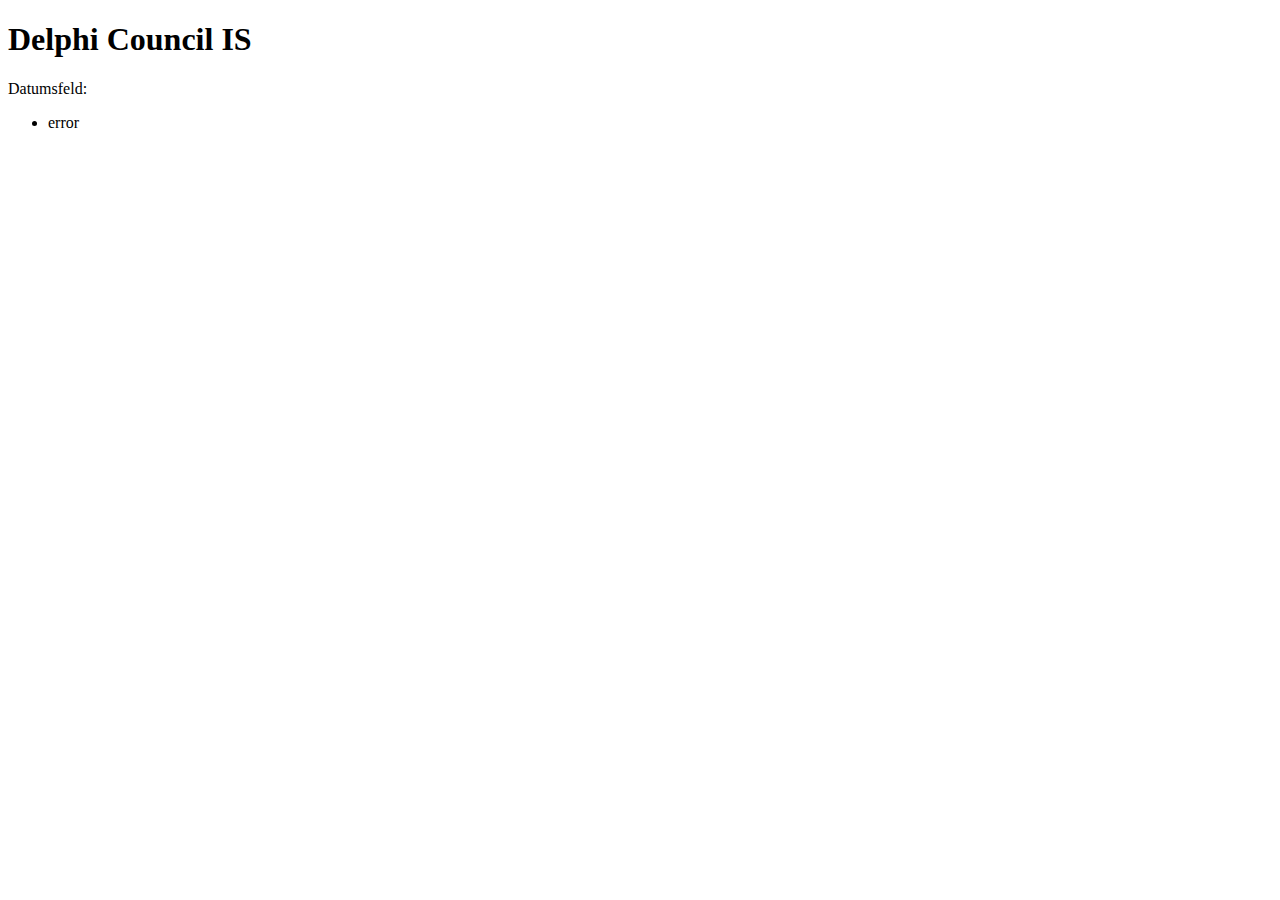
==== src/main/resources/templates/test.html @ ff66e176 "adde timestamps" ====
<!DOCTYPE html>
<html xmlns:th="http://www.thymeleaf.org" xmlns:layout="http://www.ultraq.net.nz/thymeleaf/layout"
      layout:decorate="~{layouts/dcis.html}" th:with="lang=${#locale.language}" th:lang="${lang}">
<head>
    <title>Not yet imlemented</title>
</head>
<body>
<section layout:fragment="content">

    <h1 class="torg-header"><span th:text="#{app.title}">Delphi Council IS</span></h1>

    <p>Datumsfeld:</p>
    <p class="torg-header-indent" th:text="${#temporals.formatISO(date)}"/>

    <form class="row g-3 form-floating needs-validation" novalidate action="#" th:action="@{/}" th:object="${operative}"
          method="post">
        <input type="hidden" th:field="*{nameSpace}"/>
        <input type="hidden" id="created" th:field="*{created}" th:value="${#temporals.formatISO(operative.created)}"/>

        <div class="col-12">
            <div class="form-floating">
                <div class="input-group has-validation" th:unless="${#fields.hasErrors('created')}">
                    <input type="hidden" id="created" th:field="*{created}" th:value="${#temporals.formatISO(operative.created)}"/>
                </div>
                <div class="input-group has-validation" th:if="${#fields.hasErrors('created')}">
                    <input type="hidden" id="created" th:field="*{created}" th:value="${#temporals.formatISO(operative.created)}"/>
                    <div class="input-group has-validation" th:if="${#fields.hasErrors('created')}">
                        <ul class="invalid-feedback" id="validationId">
                            <li th:each="err : ${#fields.errors('created')}" th:text="${err}">error</li>
                        </ul>
                    </div>
                </div>
            </div>
        </div>
    </form>

</section>
</body>
</html>
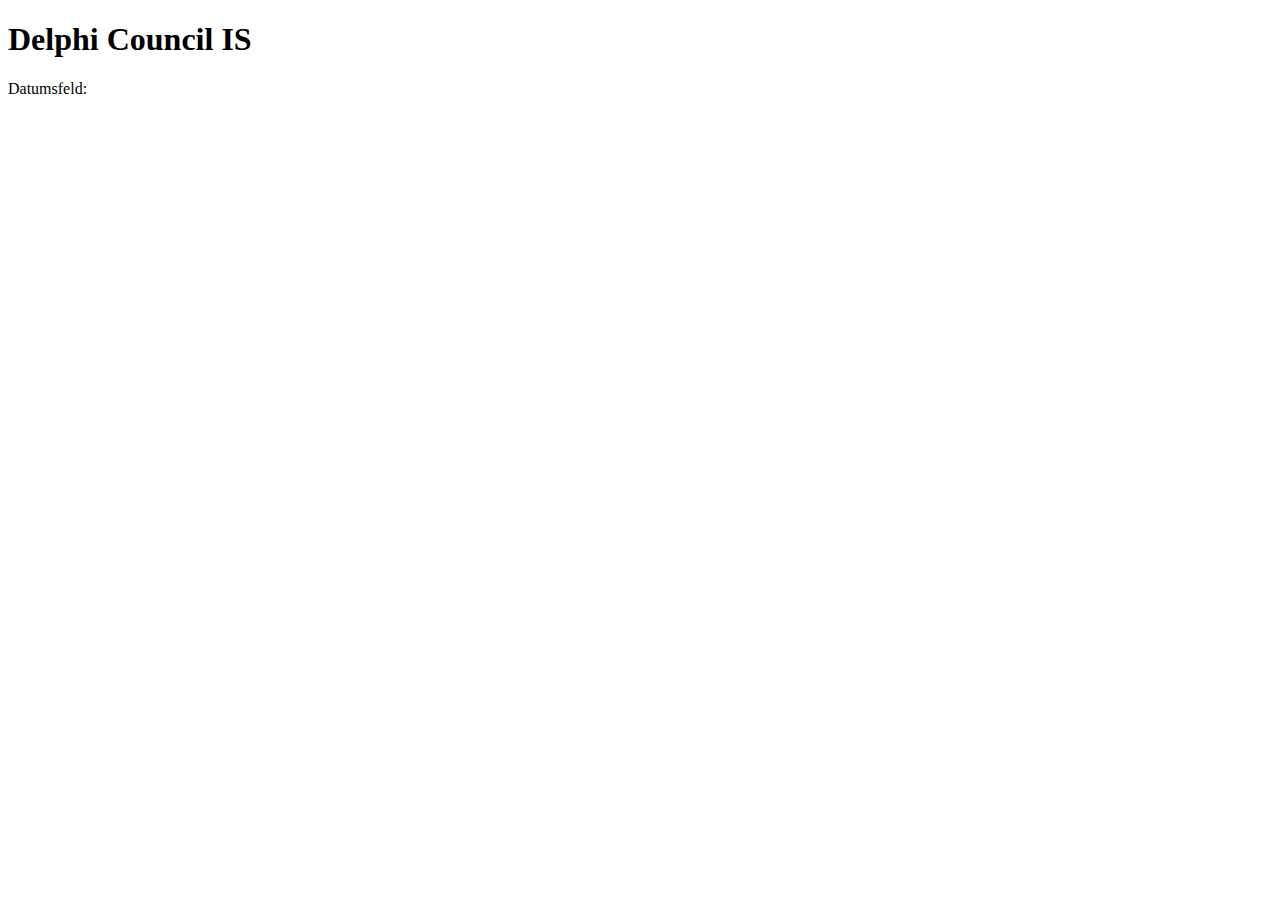
==== commit dde96fe3: "Trying to add a formatter" ====
--- a/src/main/resources/templates/test.html
+++ b/src/main/resources/templates/test.html
@@ -12,27 +12,7 @@
     <p>Datumsfeld:</p>
     <p class="torg-header-indent" th:text="${#temporals.formatISO(date)}"/>
 
-    <form class="row g-3 form-floating needs-validation" novalidate action="#" th:action="@{/}" th:object="${operative}"
-          method="post">
-        <input type="hidden" th:field="*{nameSpace}"/>
-        <input type="hidden" id="created" th:field="*{created}" th:value="${#temporals.formatISO(operative.created)}"/>
-
-        <div class="col-12">
-            <div class="form-floating">
-                <div class="input-group has-validation" th:unless="${#fields.hasErrors('created')}">
-                    <input type="hidden" id="created" th:field="*{created}" th:value="${#temporals.formatISO(operative.created)}"/>
-                </div>
-                <div class="input-group has-validation" th:if="${#fields.hasErrors('created')}">
-                    <input type="hidden" id="created" th:field="*{created}" th:value="${#temporals.formatISO(operative.created)}"/>
-                    <div class="input-group has-validation" th:if="${#fields.hasErrors('created')}">
-                        <ul class="invalid-feedback" id="validationId">
-                            <li th:each="err : ${#fields.errors('created')}" th:text="${err}">error</li>
-                        </ul>
-                    </div>
-                </div>
-            </div>
-        </div>
-    </form>
+    <p class="torg-header-indent" th:text="${date}"/>
 
 </section>
 </body>
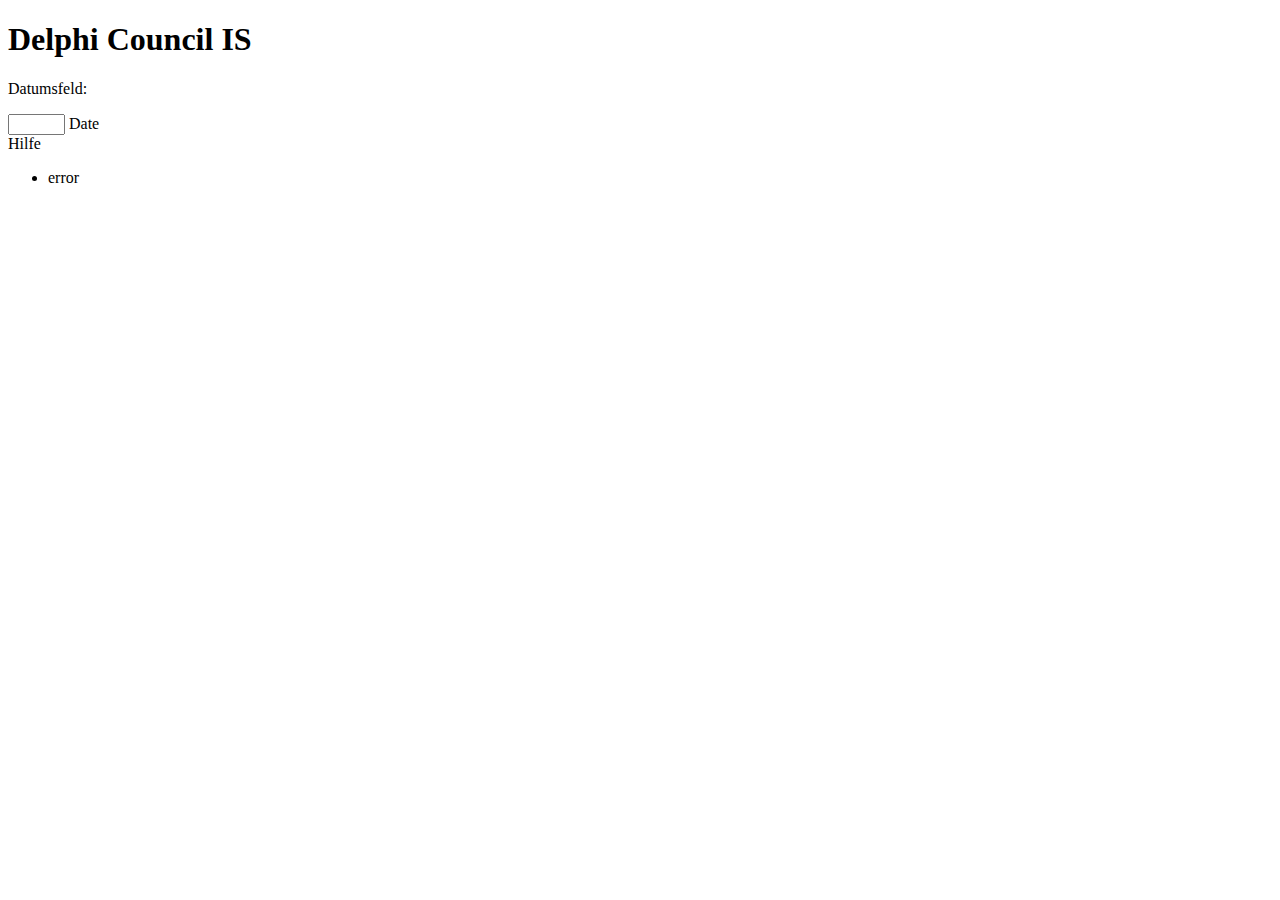
==== commit 56a5268c: "Added more tests" ====
--- a/src/main/resources/templates/test.html
+++ b/src/main/resources/templates/test.html
@@ -4,8 +4,7 @@
 <head>
     <title>Not yet imlemented</title>
 </head>
-<body>
-<section layout:fragment="content">
+<body><section layout:fragment="content">
 
     <h1 class="torg-header"><span th:text="#{app.title}">Delphi Council IS</span></h1>
 
@@ -14,6 +13,26 @@
 
     <p class="torg-header-indent" th:text="${date}"/>
 
-</section>
-</body>
+    <form class="row g-3 form-floating needs-validation"
+          novalidate
+          action="#"
+          th:action="@{/}"
+          th:object="${user}"
+          method="post">
+
+        <div class="col-3 form-floating input-group has-validation">
+            <input type="text" class="form-control" id="xp" th:field="*{date}" maxlength="4" size="4"
+                   th:placeholder="#{form.edit-operative.xp.placeholder}" data-toggle="tootltip"
+                   data-placement="top" th:title="#{form.edit-operative.xp.help}" aria-describedby="helpXp">
+            <label for="xp" th:text="#{form.edit-operative.xp.title}">Date</label>
+            <div class="input-group has-validation" id="helpXp" th:text="#{form.edit-operative.xp.help}">Hilfe</div>
+            <div class="input-group has-validation" th:if="${#fields.hasErrors('date')}">
+                <ul class="invalid-feedback" id="validationXp">
+                    <li th:each="err : ${#fields.errors('date')}" th:text="${err}">error</li>
+                </ul>
+            </div>
+        </div>
+    </form>
+
+</section></body>
 </html>